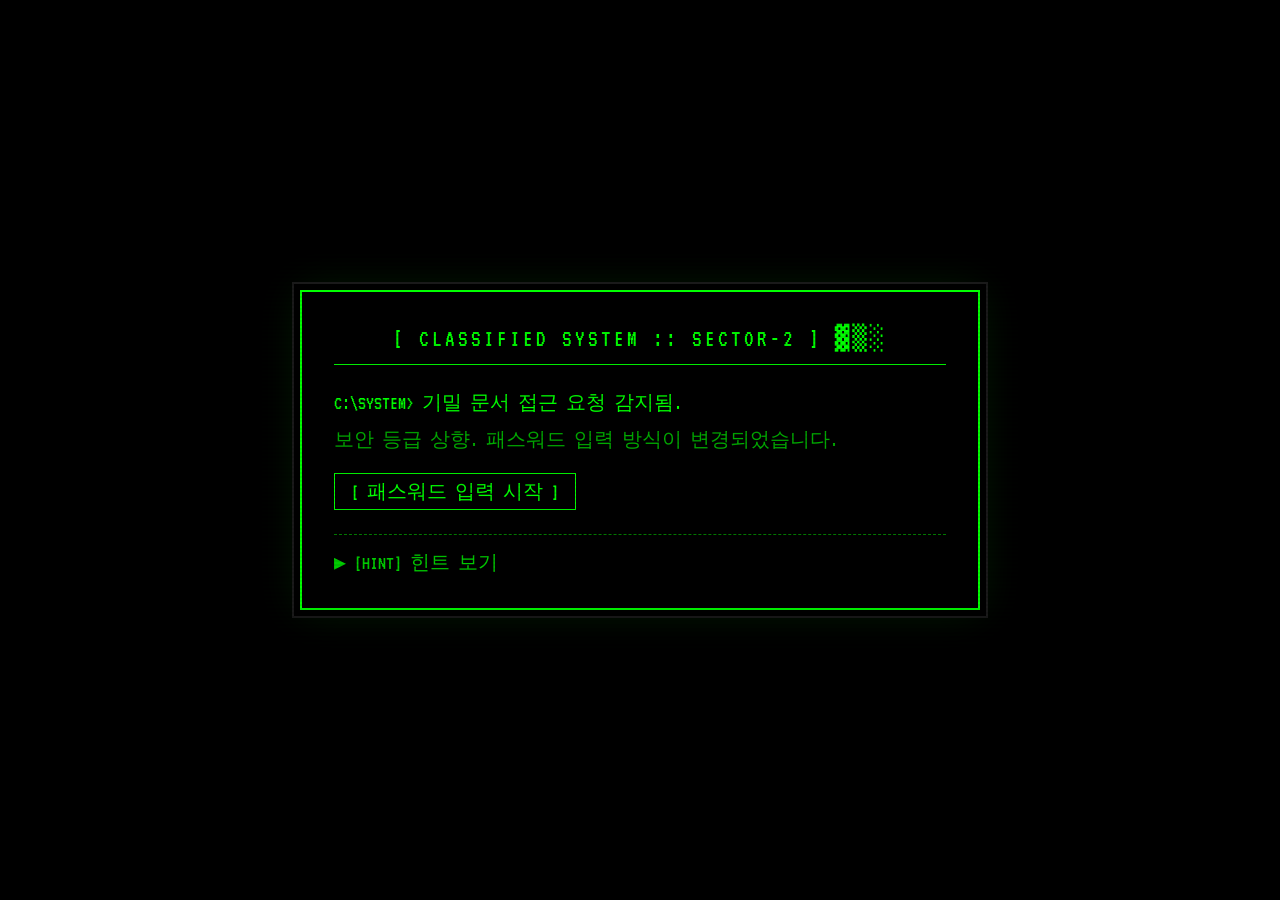
==== game.html @ 49eaa1d2 "Add files via upload" ====
<!DOCTYPE html>
<html lang="ko">
<head>
  <meta charset="UTF-8" />
  <meta name="viewport" content="width=device-width, initial-scale=1.0" />
  <title>CLASSIFIED SYSTEM :: SECTOR-2</title>
  <link rel="preconnect" href="https://fonts.googleapis.com" />
  <link href="https://fonts.googleapis.com/css2?family=VT323&display=swap" rel="stylesheet" />
  <link rel="stylesheet" href="style.css" />
  <link rel="stylesheet" href="game.css" />
</head>
<body>

  <div class="scanline"></div>

  <!-- ── 메인 화면 ── -->
  <div class="screen" id="screenMain">
    <div class="container">
      <div class="title">[ CLASSIFIED SYSTEM :: SECTOR-2 ] ▓▒░</div>
      <div class="label">C:\SYSTEM&gt; 기밀 문서 접근 요청 감지됨.</div>
      <div class="label" style="color:#00aa00;margin-bottom:20px;">보안 등급 상향. 패스워드 입력 방식이 변경되었습니다.</div>
      <button class="dos-btn" id="startBtn">[ 패스워드 입력 시작 ]</button>
      <div class="hint-section">
        <div class="hint-toggle" id="hintToggle">▶ [HINT] 힌트 보기</div>
        <div class="hint-body" id="hintBody">
          <span id="hintText"></span><span class="cursor" id="hintCursor"></span>
        </div>
      </div>
    </div>
  </div>

  <!-- ── 게임 모달 ── -->
  <div id="gameModal" class="game-modal">
    <div class="game-wrap">
      <div class="game-header">
        ▓ 떨어지는 알파벳을 쏘아 패스워드를 완성하라 ▓
      </div>
      <div class="game-target">TARGET :
        <span id="targetSlots"></span>
      </div>
      <div class="game-input-row">
        <span class="game-input-label">INPUT &gt;</span>
        <span id="inputLetters" class="game-input-letters"></span>
        <span class="cursor"></span>
      </div>
      <canvas id="gameCanvas"></canvas>
      <div class="game-controls">
        ← → 이동 &nbsp;|&nbsp; SPACE 발사 &nbsp;|&nbsp; 모바일: 화면 터치
      </div>
      <div id="gameMsg" class="game-msg"></div>
      <div class="game-footer">
        <button class="dos-btn dos-btn--error" id="cancelBtn">[ ESC ] 취소</button>
      </div>
    </div>
  </div>

  <!-- ── 성공 모달 ── -->
  <div class="modal-overlay" id="modalSuccess">
    <div class="modal-box">
      <div class="modal-title">[ 접근 허가 ]</div>
      <div class="modal-msg">
        ✓ 정보 접근 권한 확인 완료<br />
        <span class="modal-sub">C:\ACCESS&gt; GRANTED</span>
      </div>
      <pre class="secret-text" id="secretText" style="text-align:left;margin-top:14px;"></pre>
      <button class="dos-btn" id="okBtn" style="margin-top:16px;">[확인]</button>
    </div>
  </div>

  <script src="game.js"></script>
</body>
</html>
---- style.css ----
/* ===========================
   CLASSIFIED SYSTEM - style.css
   레트로 DOS / Win98 테마
   =========================== */

@import url('https://fonts.googleapis.com/css2?family=VT323&display=swap');

*, *::before, *::after { box-sizing: border-box; margin: 0; padding: 0; }

body {
  background-color: #000;
  color: #00ff00;
  font-family: 'VT323', monospace;
  min-height: 100vh;
  display: flex;
  align-items: center;
  justify-content: center;
  padding: 2rem;
}

/* --- 스캔라인 --- */
.scanline {
  pointer-events: none;
  position: fixed;
  top: 0; left: 0;
  width: 100%; height: 100%;
  background: repeating-linear-gradient(0deg, transparent, transparent 2px, rgba(0,0,0,0.08) 2px, rgba(0,0,0,0.08) 4px);
  z-index: 999;
}

/* --- 화면 전환 --- */
.screen { width: 100%; display: flex; align-items: center; justify-content: center; }

/* --- 메인 컨테이너 --- */
.container {
  width: 100%;
  max-width: 680px;
  border: 2px solid #00ff00;
  padding: 2rem;
  background: #000;
  box-shadow: 0 0 0 6px #000, 0 0 0 8px #1a1a1a, 0 0 40px rgba(0,255,0,0.12);
}

.container--journal {
  border-color: #ffaa00;
  box-shadow: 0 0 0 6px #000, 0 0 0 8px #1a1a1a, 0 0 40px rgba(255,170,0,0.12);
}

/* --- 제목 --- */
.title {
  font-size: 24px;
  letter-spacing: 3px;
  text-align: center;
  border-bottom: 1px solid #00ff00;
  padding-bottom: 12px;
  margin-bottom: 24px;
}

.title--journal {
  font-size: 20px;
  color: #ffaa00;
  border-bottom-color: #ffaa00;
}

.journal-meta {
  font-size: 16px;
  color: #aa7700;
  margin-bottom: 20px;
}

.journal-text {
  font-family: 'VT323', monospace;
  font-size: 20px;
  color: #ffcc44;
  line-height: 1.8;
  white-space: pre-wrap;
  min-height: 80px;
}

.journal-back-btn {
  margin-top: 28px;
  color: #ffaa00;
  border-color: #ffaa00;
}
.journal-back-btn:hover { background: #ffaa00; color: #000; }

/* --- 라벨 --- */
.label { font-size: 20px; margin-bottom: 10px; }

/* --- 인풋 --- */
.input-wrap {
  display: flex;
  align-items: center;
  gap: 10px;
  margin-bottom: 20px;
  flex-wrap: wrap;
}

.pw-input {
  background: #000;
  color: #00ff00;
  border: 1px solid #00ff00;
  font-family: 'VT323', monospace;
  font-size: 22px;
  padding: 4px 10px;
  flex: 1;
  min-width: 0;
  width: 100%;
  outline: none;
  caret-color: #00ff00;
}
.pw-input:focus { background: #001500; }

/* --- 버튼 --- */
.dos-btn {
  background: #000;
  color: #00ff00;
  border: 1px solid #00ff00;
  font-family: 'VT323', monospace;
  font-size: 20px;
  padding: 4px 16px;
  cursor: pointer;
  transition: background 0.1s, color 0.1s;
  white-space: nowrap;
}
.dos-btn:hover { background: #00ff00; color: #000; }
.dos-btn--error { color: #ff4444; border-color: #ff4444; }
.dos-btn--error:hover { background: #ff4444; color: #000; }

/* --- 모바일 대응 --- */
@media (max-width: 480px) {
  body { padding: 1rem; align-items: flex-start; padding-top: 2rem; }
  .container { padding: 1.2rem; }
  .title { font-size: 18px; letter-spacing: 1px; }
  .title--journal { font-size: 16px; }
  .input-wrap { flex-direction: column; align-items: stretch; }
  .pw-input { max-width: 100%; font-size: 20px; }
  .dos-btn { width: 100%; text-align: center; font-size: 20px; padding: 6px 16px; }
  .chat-bubble-wrap { width: calc(100vw - 3rem); }
  .modal-box { min-width: unset; width: calc(100vw - 3rem); padding: 1.2rem; }
}

/* --- 로딩 바 --- */
.loading-bar { height: 14px; border: 1px solid #00ff00; background: #001500; margin-bottom: 8px; }
.loading-fill { height: 100%; background: #00ff00; width: 0%; transition: width 0.05s linear; }
.load-label { font-size: 18px; margin-bottom: 10px; color: #00cc00; }

/* --- 비밀 내용 --- */
.secret-content { display: none; margin-top: 20px; border-top: 1px dashed #00ff00; padding-top: 16px; }
.secret-content.show { display: block; }
.secret-text {
  font-family: 'VT323', monospace;
  font-size: 20px;
  color: #00ff00;
  line-height: 1.7;
  white-space: pre-wrap;
  margin-top: 8px;
}

/* --- 힌트 --- */
.hint-section { margin-top: 24px; border-top: 1px dashed #007700; padding-top: 14px; }
.hint-toggle { font-size: 20px; color: #00cc00; cursor: pointer; user-select: none; }
.hint-toggle:hover { color: #00ff00; }
.hint-body { display: none; margin-top: 10px; font-size: 18px; color: #00cc00; line-height: 1.7; white-space: pre-line; }
.hint-body.open { display: block; }

/* --- 커서 --- */
.cursor {
  display: inline-block;
  width: 10px; height: 18px;
  background: #00ff00;
  vertical-align: middle;
  animation: blink 0.8s step-end infinite;
}
@keyframes blink { 50% { opacity: 0; } }

/* --- 모달 오버레이 --- */
.modal-overlay {
  display: none;
  position: fixed;
  top: 0; left: 0;
  width: 100%; height: 100%;
  background: rgba(0,0,0,0.88);
  align-items: center;
  justify-content: center;
  z-index: 100;
}
.modal-overlay.show { display: flex; }

/* --- 일반 모달 박스 --- */
.modal-box {
  background: #000;
  border: 2px solid #00ff00;
  padding: 2rem;
  text-align: center;
  min-width: 280px;
}
.modal-box--error { border-color: #ff4444; }
.modal-title { font-size: 22px; letter-spacing: 2px; margin-bottom: 14px; border-bottom: 1px solid #00ff00; padding-bottom: 10px; }
.modal-title--error { color: #ff4444; border-bottom-color: #ff4444; }
.modal-msg { font-size: 20px; margin-bottom: 20px; line-height: 1.7; }
.modal-msg--error { color: #ff4444; }
.modal-sub { font-size: 16px; color: #00aa00; }

/* ============================================
   채팅 버블 팝업 (동일 PW / 신규 PW 경고)
   ============================================ */
.chat-bubble-wrap {
  background: #0a0a0a;
  border: 1px solid #333;
  border-radius: 4px;
  width: 320px;
  font-family: 'VT323', monospace;
  overflow: hidden;
  animation: popIn 0.15s ease-out;
}
@keyframes popIn { from { transform: scale(0.9); opacity: 0; } to { transform: scale(1); opacity: 1; } }

.chat-bubble-wrap--warn { border-color: #664400; }

.chat-header {
  display: flex;
  align-items: center;
  gap: 8px;
  background: #111;
  padding: 8px 12px;
  border-bottom: 1px solid #222;
}
.chat-bubble-wrap--warn .chat-header { background: #1a0e00; border-bottom-color: #442200; }

.chat-status-dot {
  width: 8px; height: 8px;
  border-radius: 50%;
  background: #00aa00;
  display: inline-block;
  animation: pulse 1.5s ease-in-out infinite;
}
@keyframes pulse { 0%,100%{opacity:1} 50%{opacity:0.4} }
.chat-status-dot--warn { background: #ff8800; }

.chat-name { font-size: 17px; color: #888; letter-spacing: 1px; }
.chat-bubble-wrap--warn .chat-name { color: #cc6600; }

.chat-body {
  padding: 16px 14px 12px;
  min-height: 60px;
  font-size: 20px;
  color: #cccccc;
  line-height: 1.5;
  white-space: pre-line;
}
.chat-bubble-wrap--warn .chat-body { color: #ffaa44; }

.chat-footer {
  padding: 8px 12px 12px;
  display: flex;
  justify-content: flex-end;
}
.chat-footer--warn { justify-content: space-between; }

.chat-close-btn {
  background: none;
  border: 1px solid #333;
  color: #555;
  font-family: 'VT323', monospace;
  font-size: 17px;
  padding: 2px 12px;
  cursor: pointer;
}
.chat-close-btn:hover { border-color: #888; color: #aaa; }

.chat-btn {
  background: none;
  font-family: 'VT323', monospace;
  font-size: 20px;
  padding: 2px 18px;
  cursor: pointer;
  border: 1px solid #444;
  color: #888;
}
.chat-btn--yes { color: #ff8800; border-color: #ff8800; }
.chat-btn--yes:hover { background: #ff8800; color: #000; }
.chat-btn--no { color: #555; }
.chat-btn--no:hover { border-color: #888; color: #aaa; }

/* ============================================
   글리치 화면 흔들림 (오류 시)
   ============================================ */
@keyframes glitchShake {
  0%   { transform: translate(0, 0); }
  20%  { transform: translate(-3px, 1px); }
  40%  { transform: translate(3px, -2px); }
  60%  { transform: translate(-2px, 3px); }
  80%  { transform: translate(4px, -1px); }
  100% { transform: translate(0, 0); }
}
---- game.css ----
/* ===========================
   game.css — 갤러그 패스워드 페이지 전용
   =========================== */

/* ── 게임 모달 전체 ── */
.game-modal {
  display: none;
  position: fixed;
  top: 0; left: 0;
  width: 100%; height: 100%;
  background: rgba(0,0,0,0.97);
  z-index: 100;
  align-items: center;
  justify-content: center;
  flex-direction: column;
}
.game-modal.show { display: flex; }

/* ── 게임 내부 레이아웃 ── */
.game-wrap {
  display: flex;
  flex-direction: column;
  align-items: center;
  gap: 6px;
  padding: 1rem;
  width: 100%;
  max-width: 420px;
}

.game-header {
  font-size: 16px;
  color: #00aa00;
  letter-spacing: 1px;
  text-align: center;
  margin-bottom: 4px;
}

/* ── TARGET 슬롯 표시 ── */
.game-target {
  font-size: 20px;
  color: #555;
  letter-spacing: 2px;
}
.target-slot {
  display: inline-block;
  width: 24px;
  text-align: center;
  border-bottom: 1px solid #444;
  margin: 0 3px;
  color: #333;
}
.target-slot.filled {
  color: #00ff00;
  border-bottom-color: #00ff00;
}

/* ── INPUT 표시 ── */
.game-input-row {
  font-size: 24px;
  color: #00ff00;
  letter-spacing: 4px;
  min-height: 34px;
  border-bottom: 1px solid #00ff00;
  padding-bottom: 4px;
  width: 100%;
  max-width: 360px;
  text-align: left;
}
.game-input-label { color: #006600; font-size: 18px; margin-right: 8px; }
.game-input-letters { color: #00ff00; }

/* ── 캔버스 ── */
#gameCanvas {
  border: 1px solid #003300;
  background: #000;
  display: block;
  max-width: 100%;
}

/* ── 조작 안내 ── */
.game-controls {
  font-size: 15px;
  color: #334433;
  text-align: center;
}

/* ── 오류 메시지 ── */
.game-msg {
  font-size: 18px;
  color: #ff4444;
  min-height: 24px;
  text-align: center;
}

.game-footer { margin-top: 4px; }

/* ── 성공 모달 내 비밀 텍스트 ── */
#modalSuccess .modal-box {
  max-width: 500px;
  width: calc(100vw - 3rem);
  text-align: left;
}
#modalSuccess .modal-title,
#modalSuccess .modal-msg {
  text-align: center;
}

/* ── 모바일 ── */
@media (max-width: 440px) {
  .game-header { font-size: 13px; letter-spacing: 0; }
  .game-target  { font-size: 16px; }
  .game-input-row { font-size: 20px; }
}
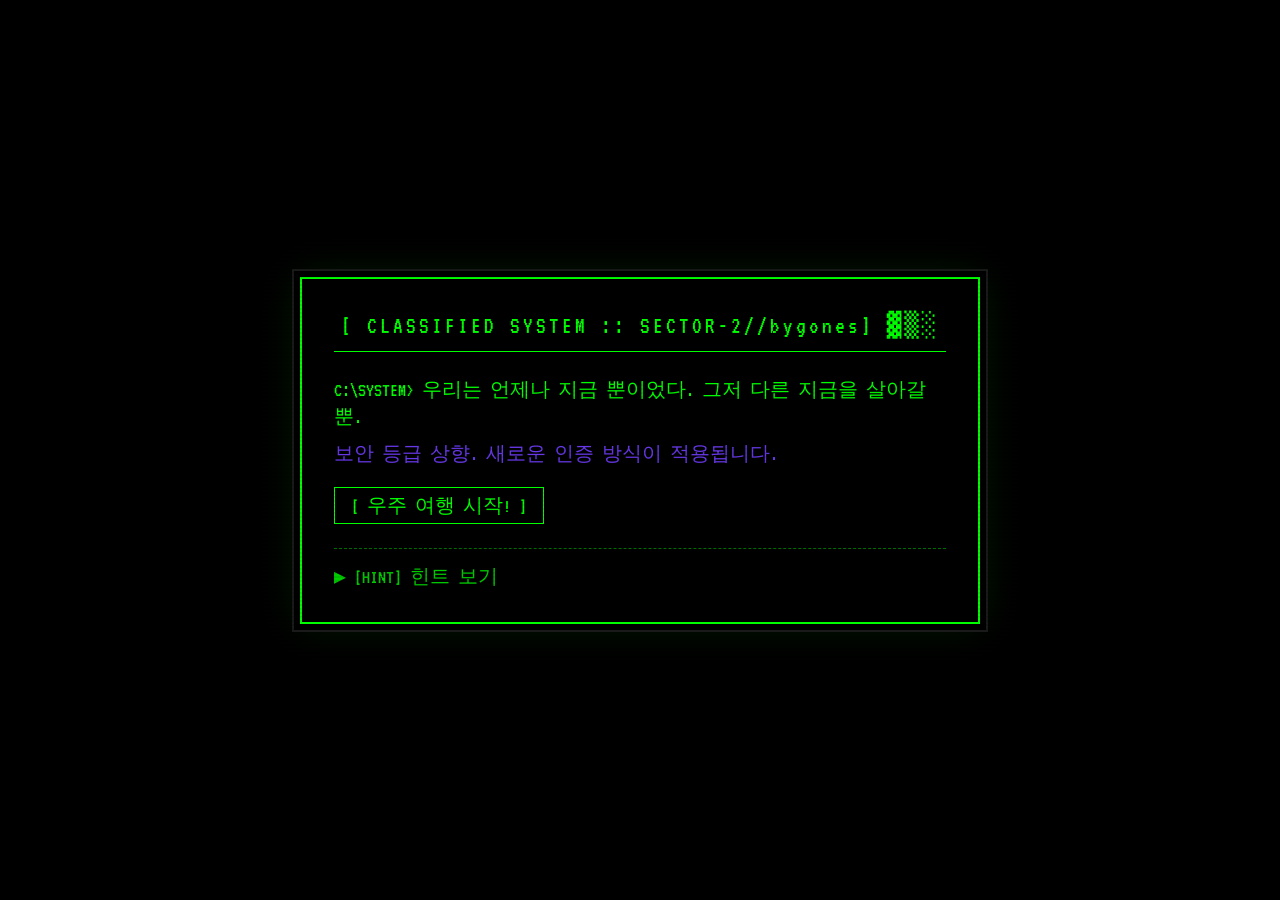
==== commit 0ecd0eeb: "Add files via upload" ====
--- a/game.html
+++ b/game.html
@@ -1,72 +1,78 @@
 <!DOCTYPE html>
 <html lang="ko">
 <head>
-  <meta charset="UTF-8" />
-  <meta name="viewport" content="width=device-width, initial-scale=1.0" />
+  <meta charset="UTF-8"/>
+  <meta name="viewport" content="width=device-width, initial-scale=1.0"/>
   <title>CLASSIFIED SYSTEM :: SECTOR-2</title>
-  <link rel="preconnect" href="https://fonts.googleapis.com" />
-  <link href="https://fonts.googleapis.com/css2?family=VT323&display=swap" rel="stylesheet" />
-  <link rel="stylesheet" href="style.css" />
-  <link rel="stylesheet" href="game.css" />
+  <link rel="preconnect" href="https://fonts.googleapis.com"/>
+  <link href="https://fonts.googleapis.com/css2?family=VT323&display=swap" rel="stylesheet"/>
+  <link rel="stylesheet" href="style.css"/>
+  <link rel="stylesheet" href="game.css"/>
 </head>
 <body>
+<div class="scanline"></div>
 
-  <div class="scanline"></div>
-
-  <!-- ── 메인 화면 ── -->
-  <div class="screen" id="screenMain">
-    <div class="container">
-      <div class="title">[ CLASSIFIED SYSTEM :: SECTOR-2 ] ▓▒░</div>
-      <div class="label">C:\SYSTEM&gt; 기밀 문서 접근 요청 감지됨.</div>
-      <div class="label" style="color:#00aa00;margin-bottom:20px;">보안 등급 상향. 패스워드 입력 방식이 변경되었습니다.</div>
-      <button class="dos-btn" id="startBtn">[ 패스워드 입력 시작 ]</button>
-      <div class="hint-section">
-        <div class="hint-toggle" id="hintToggle">▶ [HINT] 힌트 보기</div>
-        <div class="hint-body" id="hintBody">
-          <span id="hintText"></span><span class="cursor" id="hintCursor"></span>
-        </div>
+<!-- ── 메인 화면 ── -->
+<div class="screen" id="screenMain">
+  <div class="container">
+    <div class="title">[ CLASSIFIED SYSTEM :: SECTOR-2//bygones] ▓▒░</div>
+    <div class="label"> C:\SYSTEM&gt; 우리는 언제나 지금 뿐이었다. 그저 다른 지금을 살아갈 뿐.</div>
+    <div class="label" style="color:#6738e8;margin-bottom:20px;">보안 등급 상향. 새로운 인증 방식이 적용됩니다.</div>
+    <button class="dos-btn" id="startBtn">[ 우주 여행 시작! ]</button>
+    <div class="hint-section">
+      <div class="hint-toggle" id="hintToggle">▶ [HINT] 힌트 보기</div>
+      <div class="hint-body" id="hintBody">
+        <span id="hintText"></span><span class="cursor" id="hintCursor"></span>
       </div>
     </div>
   </div>
+</div>
 
-  <!-- ── 게임 모달 ── -->
-  <div id="gameModal" class="game-modal">
-    <div class="game-wrap">
-      <div class="game-header">
-        ▓ 떨어지는 알파벳을 쏘아 패스워드를 완성하라 ▓
-      </div>
-      <div class="game-target">TARGET :
-        <span id="targetSlots"></span>
-      </div>
-      <div class="game-input-row">
-        <span class="game-input-label">INPUT &gt;</span>
-        <span id="inputLetters" class="game-input-letters"></span>
-        <span class="cursor"></span>
-      </div>
-      <canvas id="gameCanvas"></canvas>
-      <div class="game-controls">
-        ← → 이동 &nbsp;|&nbsp; SPACE 발사 &nbsp;|&nbsp; 모바일: 화면 터치
-      </div>
-      <div id="gameMsg" class="game-msg"></div>
-      <div class="game-footer">
-        <button class="dos-btn dos-btn--error" id="cancelBtn">[ ESC ] 취소</button>
-      </div>
+<!-- ── 게임 모달 ── -->
+<div id="gameModal" class="game-modal">
+  <div class="game-wrap">
+    <div class="game-header">▓ 알파벳을 획득해 패스워드를 입력하면 됩니다 ▓</div>
+
+    <!-- 슬롯 (7칸) -->
+    <div class="slot-row" id="slots"></div>
+
+    <canvas id="gameCanvas"></canvas>
+
+    <div class="game-controls">
+      ← → 이동 &nbsp;|&nbsp; SPACE 발사
+      <span class="mobile-hint">/ 탭: 발사 &nbsp; 길게: 이동</span>
+    </div>
+    <div id="gameMsg" class="game-msg"></div>
+    <button class="dos-btn dos-btn--error" id="cancelBtn" style="margin-top:6px;">[ ESC ] 취소</button>
+  </div>
+</div>
+
+<!-- ── 글리치 오버레이 (실패) ── -->
+<div id="glitchOverlay" class="glitch-overlay">
+  <div class="glitch-content">
+    <div class="glitch-title">SYSTEM ERROR :: ACCESS DENIED</div>
+    <pre id="glitchLines" class="glitch-lines"></pre>
+    <!-- 게임오버 팝업 -->
+    <div id="gameOverPopup" class="gameover-popup">
+      <div class="gameover-title">[ 인증 실패 ]</div>
+      <div class="gameover-msg">✗ 괜찮습니다. 다시 시작될 뿐.<br/>모든 접근 기록이 초기화됩니다.</div>
+      <button class="dos-btn dos-btn--error" id="retryBtn">[ 처음으로 돌아가기 ]</button>
     </div>
   </div>
+</div>
 
-  <!-- ── 성공 모달 ── -->
-  <div class="modal-overlay" id="modalSuccess">
-    <div class="modal-box">
-      <div class="modal-title">[ 접근 허가 ]</div>
-      <div class="modal-msg">
-        ✓ 정보 접근 권한 확인 완료<br />
-        <span class="modal-sub">C:\ACCESS&gt; GRANTED</span>
-      </div>
-      <pre class="secret-text" id="secretText" style="text-align:left;margin-top:14px;"></pre>
-      <button class="dos-btn" id="okBtn" style="margin-top:16px;">[확인]</button>
+<!-- ── 메신저 팝업 (성공) ── -->
+<div id="messengerModal" class="messenger-overlay">
+  <div class="messenger-wrap">
+    <div class="messenger-header">
+      <span class="messenger-dot"></span>
+      <span class="messenger-title">SECURE_CHAT // 암호화 채널</span>
+      <span class="messenger-status">● LIVE</span>
     </div>
+    <div class="messenger-body" id="msgList"></div>
   </div>
+</div>
 
-  <script src="game.js"></script>
+<script src="game.js"></script>
 </body>
 </html>
--- a/style.css
+++ b/style.css
@@ -284,8 +284,68 @@
 .chat-btn--no:hover { border-color: #888; color: #aaa; }
 
 /* ============================================
-   글리치 화면 흔들림 (오류 시)
+   이스터에그 토스트 알림
    ============================================ */
+.easter-toast {
+  position: fixed;
+  bottom: -120px;
+  left: 50%;
+  transform: translateX(-50%);
+  width: calc(100% - 2rem);
+  max-width: 450px;
+  background: #0a0a0a;
+  border: 1px solid #333;
+  border-radius: 4px;
+  display: flex;
+  align-items: center;
+  gap: 10px;
+  padding: 10px 12px;
+  font-family: 'VT323', monospace;
+  z-index: 500;
+  cursor: pointer;
+  transition: bottom 0.5s cubic-bezier(0.16, 1, 0.3, 1);
+}
+.easter-toast.show {
+  bottom: 1.5rem;
+}
+.easter-dot {
+  width: 8px; height: 8px;
+  border-radius: 50%;
+  background: #00cc00;
+  flex-shrink: 0;
+  animation: pulse 1.5s ease-in-out infinite;
+}
+.easter-text {
+  display: flex;
+  flex-direction: column;
+  gap: 1px;
+  flex: 1;
+  min-width: 0;
+}
+.easter-from {
+  font-size: 14px;
+  color: #555;
+  letter-spacing: 1px;
+}
+.easter-msg {
+  font-size: 18px;
+  color: #aaa;
+  white-space: normal;
+  overflow: visible;
+  text-overflow: ellipsis;
+  word-break: keep-all;
+}
+.easter-close {
+  background: none;
+  border: none;
+  color: #333;
+  font-size: 14px;
+  cursor: pointer;
+  padding: 0 2px;
+  flex-shrink: 0;
+  font-family: sans-serif;
+}
+.easter-close:hover { color: #666; }
 @keyframes glitchShake {
   0%   { transform: translate(0, 0); }
   20%  { transform: translate(-3px, 1px); }
--- a/game.css
+++ b/game.css
@@ -1,113 +1,173 @@
 /* ===========================
-   game.css — 갤러그 패스워드 페이지 전용
+   game.css v2
    =========================== */
 
-/* ── 게임 모달 전체 ── */
+/* ── 게임 모달 ── */
 .game-modal {
   display: none;
-  position: fixed;
-  top: 0; left: 0;
-  width: 100%; height: 100%;
-  background: rgba(0,0,0,0.97);
+  position: fixed; top:0; left:0; width:100%; height:100%;
+  background: rgba(0,0,0,.97);
   z-index: 100;
-  align-items: center;
-  justify-content: center;
-  flex-direction: column;
+  align-items: center; justify-content: center;
 }
 .game-modal.show { display: flex; }
 
-/* ── 게임 내부 레이아웃 ── */
 .game-wrap {
-  display: flex;
-  flex-direction: column;
-  align-items: center;
-  gap: 6px;
-  padding: 1rem;
-  width: 100%;
-  max-width: 420px;
+  display: flex; flex-direction: column; align-items: center;
+  gap: 6px; padding: 1rem; width: 100%; max-width: 420px;
 }
 
 .game-header {
-  font-size: 16px;
-  color: #00aa00;
-  letter-spacing: 1px;
-  text-align: center;
-  margin-bottom: 4px;
+  font-size: 15px; color: #00aa00;
+  letter-spacing: 1px; text-align: center;
 }
 
-/* ── TARGET 슬롯 표시 ── */
-.game-target {
-  font-size: 20px;
-  color: #555;
-  letter-spacing: 2px;
+/* ── 슬롯 7칸 ── */
+.slot-row {
+  display: flex; gap: 6px; justify-content: center;
+  margin: 4px 0;
 }
-.target-slot {
-  display: inline-block;
-  width: 24px;
-  text-align: center;
-  border-bottom: 1px solid #444;
-  margin: 0 3px;
-  color: #333;
+.slot {
+  display: inline-flex; align-items: center; justify-content: center;
+  width: 36px; height: 44px;
+  border-bottom: 2px solid #005500;
+  font-size: 28px; color: #003300;
+  transition: color .15s, border-color .15s;
 }
-.target-slot.filled {
+.slot.filled {
   color: #00ff00;
   border-bottom-color: #00ff00;
 }
 
-/* ── INPUT 표시 ── */
-.game-input-row {
-  font-size: 24px;
-  color: #00ff00;
-  letter-spacing: 4px;
-  min-height: 34px;
-  border-bottom: 1px solid #00ff00;
-  padding-bottom: 4px;
-  width: 100%;
-  max-width: 360px;
-  text-align: left;
-}
-.game-input-label { color: #006600; font-size: 18px; margin-right: 8px; }
-.game-input-letters { color: #00ff00; }
+/* ── 캔버스 ── */
+#gameCanvas { border: 1px solid #002200; background:#000; display:block; max-width:100%; }
 
-/* ── 캔버스 ── */
-#gameCanvas {
-  border: 1px solid #003300;
-  background: #000;
-  display: block;
-  max-width: 100%;
+/* ── 조작 안내 ── */
+.game-controls { font-size:14px; color:#334433; text-align:center; }
+.mobile-hint { display:none; }
+@media (hover:none) { .mobile-hint { display:inline; } }
+
+.game-msg { font-size:17px; color:#ff4444; min-height:22px; text-align:center; }
+
+/* ──────────────────────────────
+   글리치 오버레이 (실패)
+   ────────────────────────────── */
+.glitch-overlay {
+  display: none;
+  position: fixed; top:0; left:0; width:100%; height:100%;
+  background: #000; z-index:200;
+  align-items: center; justify-content: center;
+  flex-direction: column;
 }
 
-/* ── 조작 안내 ── */
-.game-controls {
-  font-size: 15px;
-  color: #334433;
+.glitch-content {
+  width: 100%; max-width: 480px; padding: 2rem;
   text-align: center;
 }
 
-/* ── 오류 메시지 ── */
-.game-msg {
-  font-size: 18px;
-  color: #ff4444;
-  min-height: 24px;
-  text-align: center;
+.glitch-title {
+  font-size: 22px; color: #ff2200; letter-spacing: 2px;
+  margin-bottom: 16px; animation: gFlicker .15s infinite;
+}
+@keyframes gFlicker { 0%,100%{opacity:1} 50%{opacity:.6} }
+
+.glitch-lines {
+  font-size: 16px; color: #ff0000; line-height: 1.5;
+  text-align: left; margin-bottom: 20px;
+  font-family: 'VT323', monospace;
+  word-break: break-all;
+  opacity: .8;
 }
 
-.game-footer { margin-top: 4px; }
+/* 게임오버 팝업 */
+.gameover-popup {
+  display: none;
+  border: 2px solid #ff4444;
+  padding: 1.5rem 2rem;
+  background: #000;
+  animation: popIn .2s ease-out;
+}
+.gameover-popup.show { display: block; }
+@keyframes popIn { from{transform:scale(.9);opacity:0} to{transform:scale(1);opacity:1} }
 
-/* ── 성공 모달 내 비밀 텍스트 ── */
-#modalSuccess .modal-box {
-  max-width: 500px;
-  width: calc(100vw - 3rem);
-  text-align: left;
+.gameover-title {
+  font-size: 22px; color: #ff4444; letter-spacing: 2px;
+  border-bottom: 1px solid #ff4444; padding-bottom: 10px; margin-bottom: 12px;
 }
-#modalSuccess .modal-title,
-#modalSuccess .modal-msg {
-  text-align: center;
+.gameover-msg { font-size:19px; color:#ff4444; line-height:1.7; margin-bottom:16px; }
+
+/* ──────────────────────────────
+   메신저 팝업 (성공)
+   ────────────────────────────── */
+.messenger-overlay {
+  display: none;
+  position: fixed; top:0; left:0; width:100%; height:100%;
+  background: rgba(0,0,0,.96); z-index:200;
+  align-items: center; justify-content: center;
+}
+.messenger-overlay.show { display: flex; }
+
+.messenger-wrap {
+  width: 100%; max-width: 380px;
+  border: 1px solid #222; background: #0a0a0a;
+  display: flex; flex-direction: column;
+  max-height: 90vh;
+  animation: popIn .2s ease-out;
+}
+
+.messenger-header {
+  display: flex; align-items: center; gap: 8px;
+  background: #0f0f0f; border-bottom: 1px solid #1a1a1a;
+  padding: 10px 14px;
+}
+.messenger-dot {
+  width: 8px; height: 8px; border-radius: 50%;
+  background: #00cc00; animation: pulse 1.5s ease-in-out infinite;
+}
+@keyframes pulse { 0%,100%{opacity:1} 50%{opacity:.3} }
+.messenger-title { font-size: 16px; color: #666; flex: 1; letter-spacing: 1px; }
+.messenger-status { font-size: 13px; color: #ff4444; animation: gFlicker .8s infinite; }
+
+.messenger-body {
+  flex: 1; overflow-y: auto; padding: 12px 14px;
+  display: flex; flex-direction: column; gap: 10px;
+  min-height: 280px;
+}
+
+/* 메시지 행 */
+.msg-row { display: flex; flex-direction: column; gap: 2px; animation: msgFadeIn .3s ease-out; }
+@keyframes msgFadeIn { from{opacity:0;transform:translateY(6px)} to{opacity:1;transform:translateY(0)} }
+
+.msg-row--a { align-items: flex-start; }
+.msg-row--b { align-items: flex-end; }
+.msg-row--sys { align-items: center; }
+
+.msg-name { font-size: 13px; color: #444; margin-bottom: 2px; }
+
+.msg-bubble {
+  font-size: 18px; line-height: 1.5;
+  padding: 6px 12px;
+  max-width: 80%;
+  white-space: pre-wrap;
+}
+.msg-row--a .msg-bubble { background: #111; color: #aaa; border-left: 2px solid #333; }
+.msg-row--b .msg-bubble { background: #0d1a0d; color: #88bb88; border-right: 2px solid #336633; }
+
+.msg-sys { font-size: 15px; color: #444; font-style: italic; }
+
+/* 삭제 애니메이션 */
+.msg-deleting {
+  animation: msgDelete .4s ease-out forwards;
+}
+@keyframes msgDelete {
+  0%  { opacity:1; transform:translateX(0); color: #ff4444; }
+  40% { opacity:.5; transform:translateX(8px); }
+  100%{ opacity:0; transform:translateX(-20px); }
 }
 
 /* ── 모바일 ── */
 @media (max-width: 440px) {
-  .game-header { font-size: 13px; letter-spacing: 0; }
-  .game-target  { font-size: 16px; }
-  .game-input-row { font-size: 20px; }
+  .game-header { font-size:13px; }
+  .slot { width:30px; height:38px; font-size:24px; }
+  .messenger-wrap { max-height:100vh; border:none; }
 }
